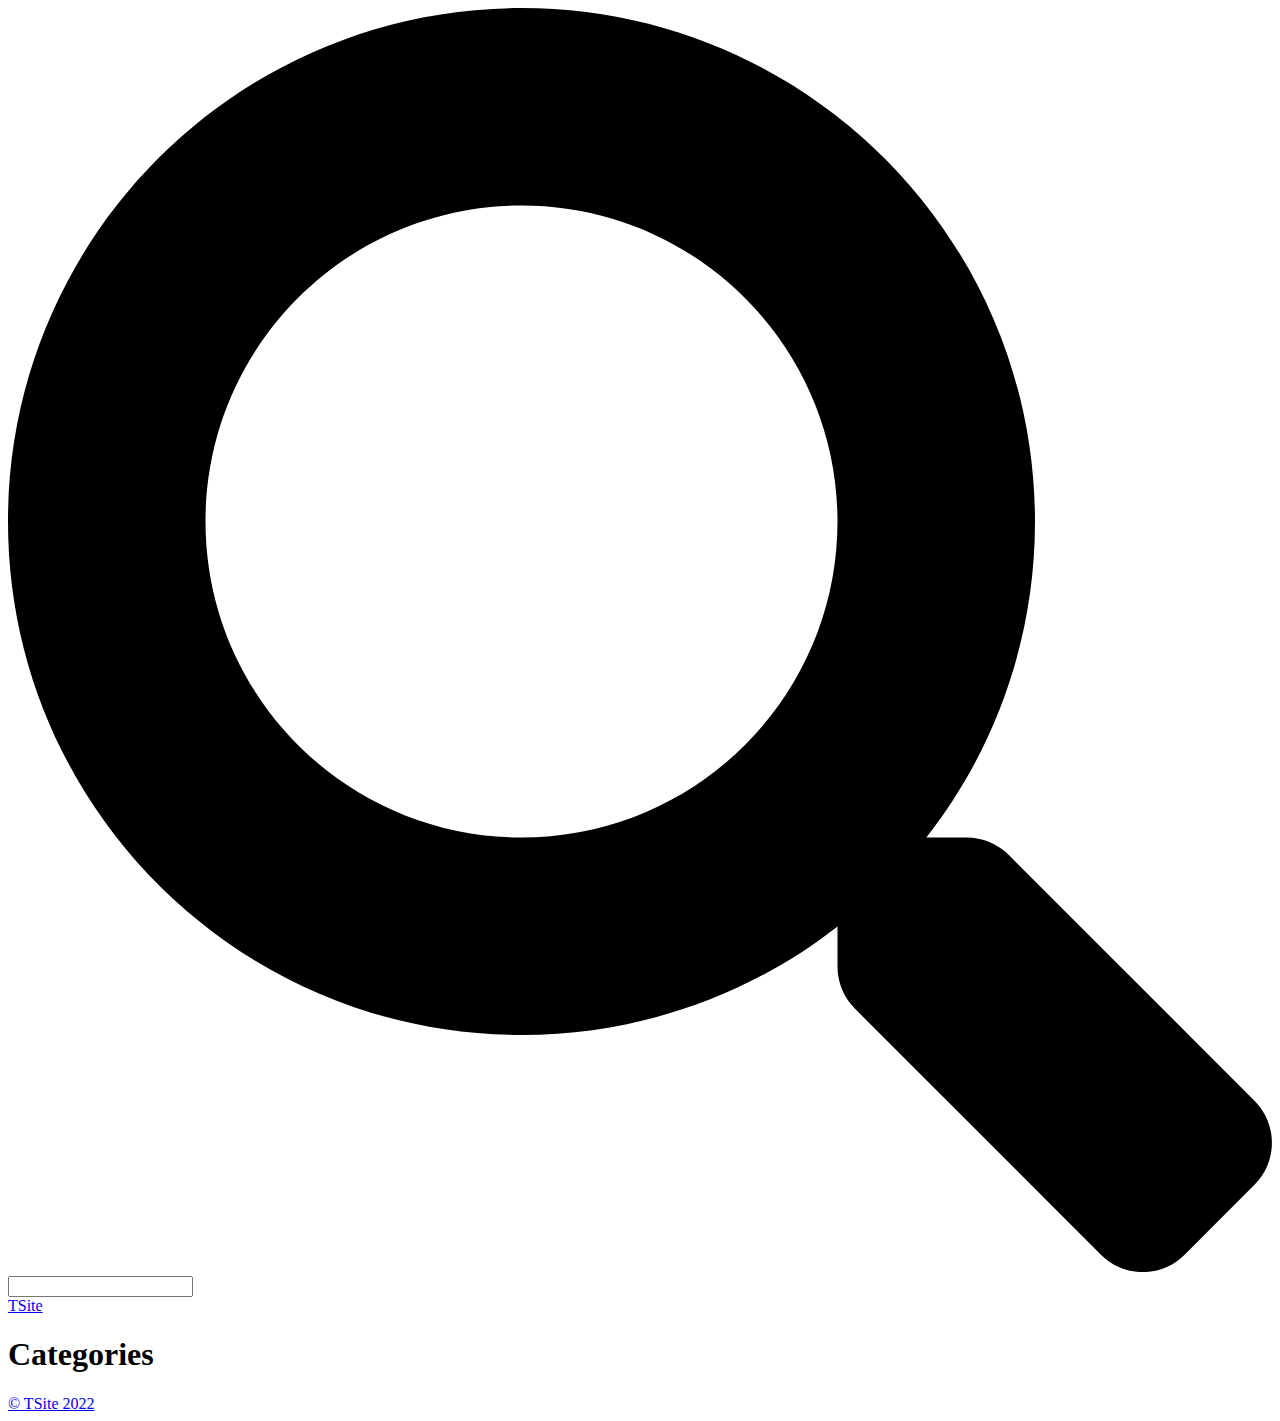
==== public/categories/index.html @ f4a38602 "Initial commit" ====
<!DOCTYPE html>
<html lang="en-us">
  <head>
    <meta charset="utf-8">
    <meta http-equiv="X-UA-Compatible" content="IE=edge,chrome=1">
    
    <title>TSite</title>
    <meta name="viewport" content="width=device-width,minimum-scale=1">
    <meta name="description" content="">
    <meta name="generator" content="Hugo 0.68.3" />
    
    
    
    
      <meta name="robots" content="noindex, nofollow">
    

    
<link rel="stylesheet" href="/ananke/css/main.min.css" >



    
    
    
      

    

    
    
      <link href="/categories/index.xml" rel="alternate" type="application/rss+xml" title="TSite" />
      <link href="/categories/index.xml" rel="feed" type="application/rss+xml" title="TSite" />
      
    
    
    <meta property="og:title" content="Categories" />
<meta property="og:description" content="" />
<meta property="og:type" content="website" />
<meta property="og:url" content="http://example.org/categories/" />

<meta itemprop="name" content="Categories">
<meta itemprop="description" content=""><meta name="twitter:card" content="summary"/>
<meta name="twitter:title" content="Categories"/>
<meta name="twitter:description" content=""/>

	
  </head>

  <body class="ma0 avenir bg-near-white">
    <form id="search" class="search" role="search">
  <label for="search-input">
    <svg xmlns="http://www.w3.org/2000/svg" viewBox="0 0 512 512" class="icon search-icon"><path d="M505 442.7L405.3 343c-4.5-4.5-10.6-7-17-7H372c27.6-35.3 44-79.7 44-128C416 93.1 322.9 0 208 0S0 93.1 0 208s93.1 208 208 208c48.3 0 92.7-16.4 128-44v16.3c0 6.4 2.5 12.5 7 17l99.7 99.7c9.4 9.4 24.6 9.4 33.9 0l28.3-28.3c9.4-9.4 9.4-24.6.1-34zM208 336c-70.7 0-128-57.2-128-128 0-70.7 57.2-128 128-128 70.7 0 128 57.2 128 128 0 70.7-57.2 128-128 128z"/></svg>
  </label>
  <input type="search" id="search-input" class="search-input">
</form>
    <template id="search-result" hidden>
  <article class="content post">
    <h2 class="post-title"><a class="summary-title-link"></a></h2>
    <summary class="summary"></summary>
    <div class="read-more-container">
      <a class="read-more-link">Read More »</a>
    </div>
  </article>
</template>
    

  <header>
    <div class="pb3-m pb6-l bg-black">
      <nav class="pv3 ph3 ph4-ns" role="navigation">
  <div class="flex-l justify-between items-center center">
    <a href="/" class="f3 fw2 hover-white no-underline white-90 dib">
      
        TSite
      
    </a>
    <div class="flex-l items-center">
      

      
      
<div class="ananke-socials">
  
</div>

    </div>
  </div>
</nav>

      <div class="tc-l pv3 ph3 ph4-ns">
        <h1 class="f2 f-subheadline-l fw2 light-silver mb0 lh-title">
          Categories
        </h1>
        
      </div>
    </div>
  </header>


    <main class="pb7" role="main">
      
    
  <article class="cf pa3 pa4-m pa4-l">
    <div class="measure-wide-l center f4 lh-copy nested-copy-line-height nested-links mid-gray">
      
    </div>
  </article>
  <div class="mw8 center">
    <section class="ph4">
      
    </section>
  </div>

    </main>
    <footer class="bg-black bottom-0 w-100 pa3" role="contentinfo">
  <div class="flex justify-between">
  <a class="f4 fw4 hover-white no-underline white-70 dn dib-ns pv2 ph3" href="http://example.org/" >
    &copy;  TSite 2022 
  </a>
    <div>
<div class="ananke-socials">
  
</div>
</div>
  </div>
</footer>

  </body>
</html>
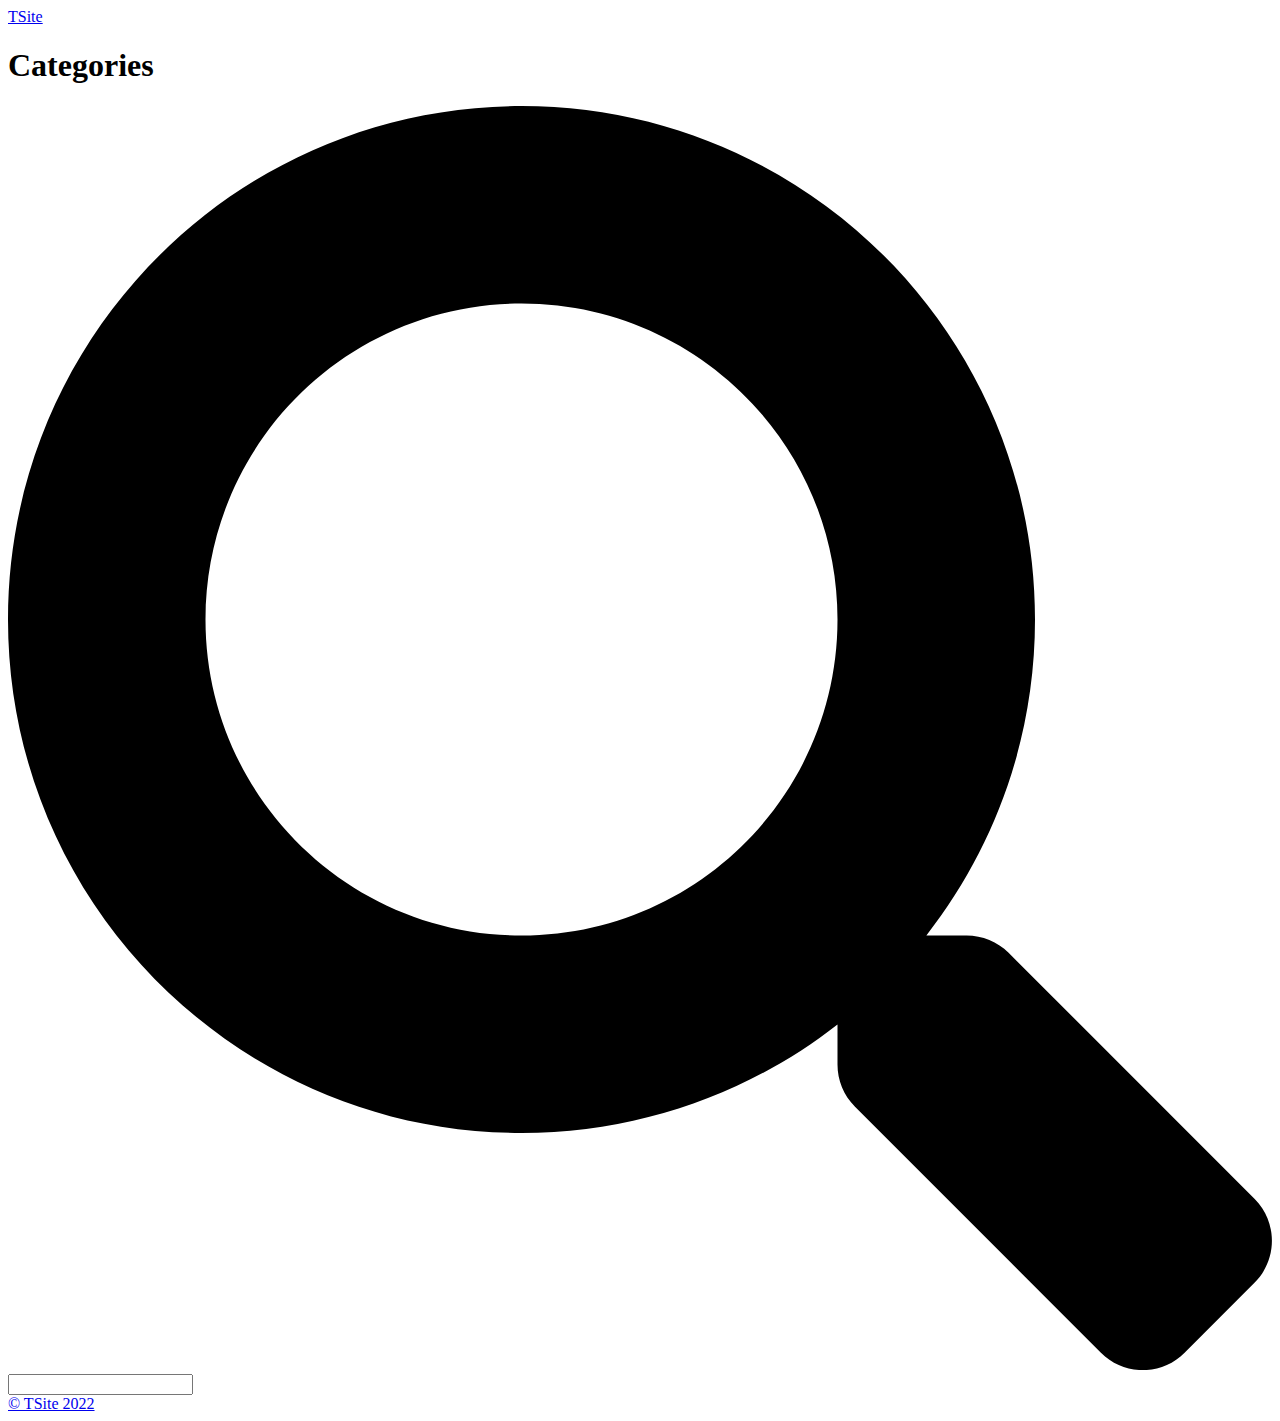
==== commit 75378c5c: "Add search config files" ====
--- a/public/categories/index.html
+++ b/public/categories/index.html
@@ -19,6 +19,8 @@
 <link rel="stylesheet" href="/ananke/css/main.min.css" >
 
 
+
+  
 
     
     
@@ -44,25 +46,12 @@
 <meta name="twitter:title" content="Categories"/>
 <meta name="twitter:description" content=""/>
 
-	
+	<script src="/js/main.js"></script>
+
   </head>
 
   <body class="ma0 avenir bg-near-white">
-    <form id="search" class="search" role="search">
-  <label for="search-input">
-    <svg xmlns="http://www.w3.org/2000/svg" viewBox="0 0 512 512" class="icon search-icon"><path d="M505 442.7L405.3 343c-4.5-4.5-10.6-7-17-7H372c27.6-35.3 44-79.7 44-128C416 93.1 322.9 0 208 0S0 93.1 0 208s93.1 208 208 208c48.3 0 92.7-16.4 128-44v16.3c0 6.4 2.5 12.5 7 17l99.7 99.7c9.4 9.4 24.6 9.4 33.9 0l28.3-28.3c9.4-9.4 9.4-24.6.1-34zM208 336c-70.7 0-128-57.2-128-128 0-70.7 57.2-128 128-128 70.7 0 128 57.2 128 128 0 70.7-57.2 128-128 128z"/></svg>
-  </label>
-  <input type="search" id="search-input" class="search-input">
-</form>
-    <template id="search-result" hidden>
-  <article class="content post">
-    <h2 class="post-title"><a class="summary-title-link"></a></h2>
-    <summary class="summary"></summary>
-    <div class="read-more-container">
-      <a class="read-more-link">Read More »</a>
-    </div>
-  </article>
-</template>
+
     
 
   <header>
@@ -97,6 +86,21 @@
   </header>
 
 
+   <form id="search" class="search" role="search">
+  <label for="search-input">
+    <svg xmlns="http://www.w3.org/2000/svg" viewBox="0 0 512 512" class="icon search-icon"><path d="M505 442.7L405.3 343c-4.5-4.5-10.6-7-17-7H372c27.6-35.3 44-79.7 44-128C416 93.1 322.9 0 208 0S0 93.1 0 208s93.1 208 208 208c48.3 0 92.7-16.4 128-44v16.3c0 6.4 2.5 12.5 7 17l99.7 99.7c9.4 9.4 24.6 9.4 33.9 0l28.3-28.3c9.4-9.4 9.4-24.6.1-34zM208 336c-70.7 0-128-57.2-128-128 0-70.7 57.2-128 128-128 70.7 0 128 57.2 128 128 0 70.7-57.2 128-128 128z"/></svg>
+  </label>
+  <input type="search" id="search-input" class="search-input">
+</form>
+   <template id="search-result" hidden>
+  <article class="content post">
+    <h2 class="post-title"><a class="summary-title-link"></a></h2>
+    <summary class="summary"></summary>
+    <div class="read-more-container">
+      <a class="read-more-link">Read More »</a>
+    </div>
+  </article>
+</template>
     <main class="pb7" role="main">
       
     
